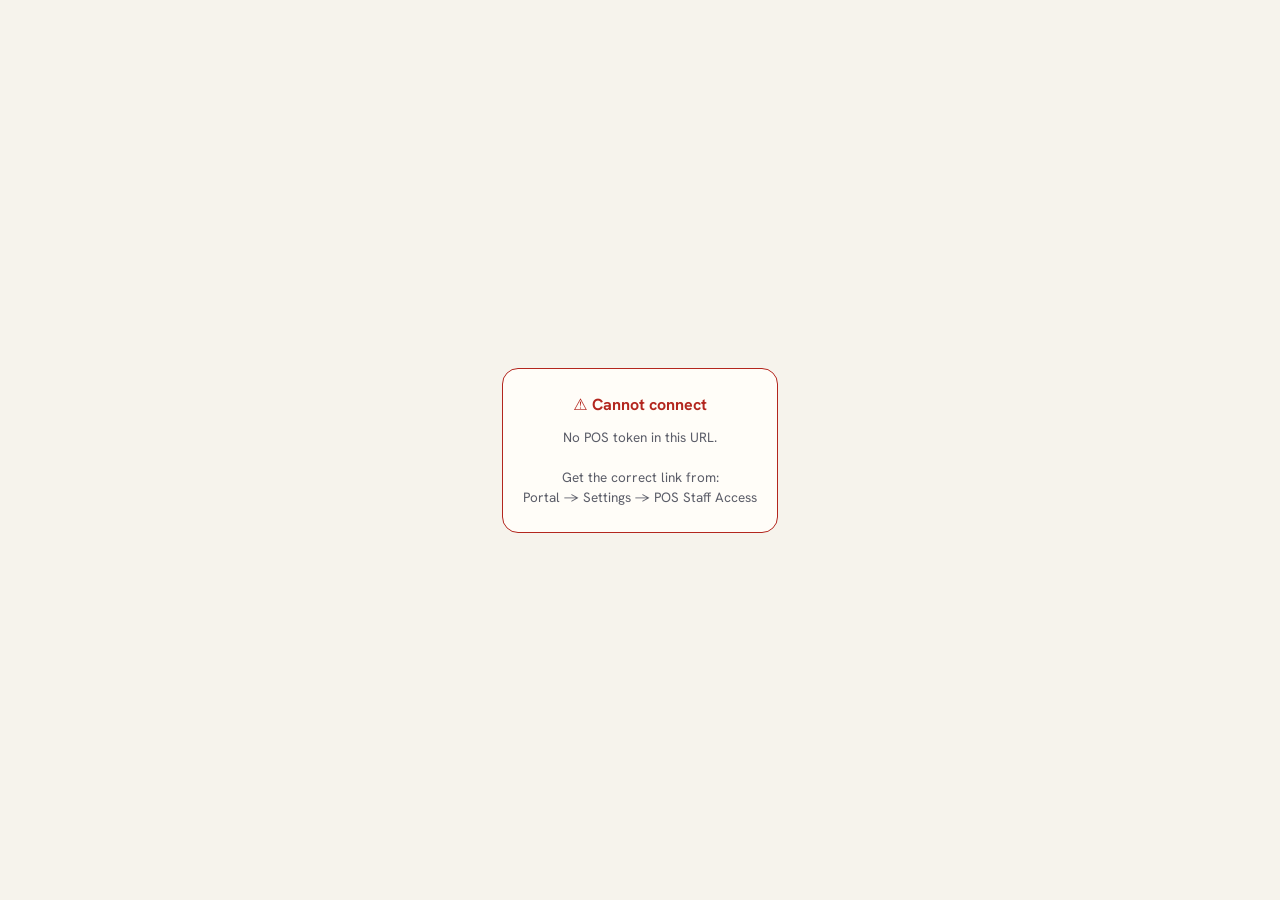
==== pos.html @ 41d7b69a "Add files via upload" ====
<!DOCTYPE html>
<html lang="en">
<head>
<meta charset="UTF-8">
<meta name="viewport" content="width=device-width, initial-scale=1.0, maximum-scale=1.0, user-scalable=no">
<title>POS — Bizz Master</title>
<link href="https://fonts.googleapis.com/css2?family=Hanken+Grotesk:wght@400;500;600;700&family=Spline+Sans+Mono:wght@500;600&display=swap" rel="stylesheet">
<style>
:root{
  --accent:#0f6d5a;--accent-soft:#e3f0ea;--accent-ink:#0b4a3c;
  --ink:#1b1d24;--ink-soft:#5b5d68;--line:#e4ded2;
  --paper:#f6f3ec;--card:#fffdf8;
  --danger:#b3261e;--amber:#b45309;--amber-soft:#fbe7d2;
}
*{box-sizing:border-box;margin:0;padding:0;-webkit-tap-highlight-color:transparent}
html,body{height:100%;overflow:hidden;font-family:'Hanken Grotesk',system-ui,sans-serif;
  background:var(--paper);color:var(--ink);-webkit-font-smoothing:antialiased}
button{font-family:inherit;cursor:pointer;border:none;outline:none}
input{font-family:inherit;font-size:16px;color:var(--ink);outline:none}

/* ── Splash / error ──────────────────────────────────────────── */
#splash{position:fixed;inset:0;display:flex;align-items:center;justify-content:center;
  flex-direction:column;gap:16px;background:var(--paper);z-index:200}
.spinner{width:36px;height:36px;border:3px solid var(--line);border-top-color:var(--accent);
  border-radius:50%;animation:spin .8s linear infinite}
@keyframes spin{to{transform:rotate(360deg)}}
.err-card{background:var(--card);border:1.5px solid var(--danger);border-radius:16px;
  padding:24px 20px;max-width:340px;text-align:center;line-height:1.5}
.err-card b{color:var(--danger);font-size:16px}
.err-card p{margin-top:10px;font-size:13.5px;color:var(--ink-soft)}

/* ── Login screen ────────────────────────────────────────────── */
#loginView{position:fixed;inset:0;display:none;flex-direction:column;
  align-items:center;overflow-y:auto;padding:32px 20px 40px;background:var(--paper);z-index:100}
.lv-logo{width:60px;height:60px;border-radius:16px;background:var(--accent);color:#fff;
  display:grid;place-items:center;font-size:26px;font-weight:700;margin-bottom:12px;overflow:hidden}
.lv-logo img{width:100%;height:100%;object-fit:cover}
.lv-title{font-size:22px;font-weight:700;margin-bottom:4px;text-align:center}
.lv-sub{font-size:13.5px;color:var(--ink-soft);text-align:center;margin-bottom:28px}
.emp-grid{display:grid;grid-template-columns:repeat(auto-fill,minmax(130px,1fr));
  gap:12px;width:100%;max-width:520px}
.emp-tile{background:var(--card);border:2px solid var(--line);border-radius:14px;
  padding:20px 14px;text-align:center;cursor:pointer;transition:.15s;-webkit-tap-highlight-color:transparent}
.emp-tile:active{border-color:var(--accent);background:var(--accent-soft);transform:scale(.97)}
.emp-avt{width:46px;height:46px;border-radius:50%;background:var(--accent);color:#fff;
  display:grid;place-items:center;font-size:19px;font-weight:700;margin:0 auto 10px}
.emp-tile b{display:block;font-size:14px;margin-bottom:2px}
.emp-tile span{font-size:12px;color:var(--ink-soft)}

/* ── PIN pad ─────────────────────────────────────────────────── */
#pinView{position:fixed;inset:0;display:none;flex-direction:column;
  align-items:center;justify-content:center;padding:24px 20px;background:var(--paper);z-index:100}
.pin-name{font-size:20px;font-weight:700;margin-bottom:4px;text-align:center}
.pin-hint{font-size:13.5px;color:var(--ink-soft);margin-bottom:20px;text-align:center}
.pin-dots{display:flex;gap:14px;margin-bottom:28px}
.pin-dot{width:16px;height:16px;border-radius:50%;background:var(--line);transition:.15s}
.pin-dot.on{background:var(--accent)}
.pinpad{display:grid;grid-template-columns:repeat(3,1fr);gap:10px;width:min(260px,80vw)}
.pk{padding:18px;border-radius:12px;border:1.5px solid var(--line);background:var(--card);
  font-size:22px;font-weight:600;text-align:center;cursor:pointer;transition:.12s;user-select:none}
.pk:active{background:var(--accent-soft);border-color:var(--accent);transform:scale(.95)}
.pin-err{color:var(--danger);font-size:13px;min-height:20px;margin-top:10px;text-align:center}
.pin-back{margin-top:18px;padding:10px 24px;border-radius:10px;border:1.5px solid var(--line);
  background:transparent;font-size:14px;font-weight:600}

/* ── POS main ────────────────────────────────────────────────── */
#posView{position:fixed;inset:0;display:none;flex-direction:column}

/* header */
.ph{background:var(--accent);color:#fff;padding:10px 16px;
  display:flex;justify-content:space-between;align-items:center;flex-shrink:0;z-index:10}
.ph-biz{font-weight:700;font-size:15px;line-height:1.2}
.ph-sub{font-size:12px;opacity:.85}
.ph-btn{background:rgba(255,255,255,.2);color:#fff;border:none;border-radius:8px;
  padding:7px 13px;font-size:13px;font-weight:600;cursor:pointer}

/* items area */
.pos-items{flex:1;overflow-y:auto;overflow-x:hidden;-webkit-overflow-scrolling:touch;
  padding:12px;padding-bottom:80px;/* space for cart bar */}
.pos-search input{width:100%;padding:11px 14px;border:1.5px solid var(--line);
  border-radius:12px;background:var(--card);font-size:15px}
.item-grid{display:grid;grid-template-columns:repeat(auto-fill,minmax(150px,1fr));gap:10px;margin-top:10px}

/* item tile */
.itile{background:var(--card);border:1.5px solid var(--line);border-radius:13px;
  padding:14px 12px;cursor:pointer;position:relative;transition:.12s;user-select:none;
  -webkit-tap-highlight-color:transparent}
.itile:active{background:var(--accent-soft);border-color:var(--accent);transform:scale(.97)}
.itile.oos{opacity:.38;pointer-events:none}
.itile .t-qty{position:absolute;top:-7px;right:-7px;background:var(--accent);color:#fff;
  border-radius:20px;font-size:11px;font-weight:700;padding:2px 8px;min-width:24px;text-align:center}
.itile .t-stk{position:absolute;top:6px;right:7px;font-size:10px;font-weight:700;
  padding:1px 6px;border-radius:20px}
.sk-g{background:#e3f0ea;color:#0b5345}
.sk-l{background:#fbe7d2;color:#b45309}
.sk-o{background:#f7dedc;color:#b3261e}
.itile .t-name{font-weight:600;font-size:13px;line-height:1.3;margin-bottom:6px;
  padding-right:32px;/* avoid overlap with stock badge */}
.itile .t-price{font-size:15px;font-weight:700;color:var(--accent);
  font-family:'Spline Sans Mono',monospace}
.itile .t-unit{font-size:11px;color:var(--ink-soft);margin-top:2px}

/* ── Cart bar (mobile sticky) ────────────────────────────────── */
#cartBar{position:fixed;left:0;right:0;bottom:0;z-index:40;
  background:var(--accent);color:#fff;padding:14px 20px;
  display:flex;align-items:center;justify-content:space-between;cursor:pointer;
  transform:translateY(100%);transition:transform .25s cubic-bezier(.4,0,.2,1);
  box-shadow:0 -4px 20px rgba(15,109,90,.25)}
#cartBar.up{transform:translateY(0)}
.cb-info{font-size:14px;font-weight:600}
.cb-total{font-size:18px;font-weight:700;font-family:'Spline Sans Mono',monospace}
.cb-cta{background:rgba(255,255,255,.25);padding:8px 16px;border-radius:10px;
  font-size:14px;font-weight:700;white-space:nowrap}

/* ── Cart sheet ──────────────────────────────────────────────── */
#cartBackdrop{position:fixed;inset:0;background:rgba(27,29,36,.45);
  z-index:49;display:none;opacity:0;transition:opacity .25s}
#cartBackdrop.show{display:block;opacity:1}

#cartSheet{position:fixed;left:0;right:0;bottom:0;z-index:50;
  background:var(--card);border-radius:20px 20px 0 0;
  display:flex;flex-direction:column;
  max-height:88vh;
  transform:translateY(100%);transition:transform .3s cubic-bezier(.4,0,.2,1)}
#cartSheet.open{transform:translateY(0)}

.cs-handle{width:36px;height:4px;background:var(--line);border-radius:2px;
  margin:12px auto 0}
.cs-head{display:flex;align-items:center;justify-content:space-between;
  padding:12px 16px;border-bottom:1px solid var(--line)}
.cs-head h3{font-size:16px;font-weight:700}
.cs-add-more{background:var(--accent-soft);color:var(--accent-ink);border:none;
  border-radius:9px;padding:7px 14px;font-size:13.5px;font-weight:600;cursor:pointer}
.cs-add-more:active{opacity:.8}

.cs-body{flex:1;overflow-y:auto;-webkit-overflow-scrolling:touch}
.cs-empty{padding:32px 20px;text-align:center;color:var(--ink-soft);font-size:14px}

.ci-row{display:flex;align-items:center;gap:10px;padding:10px 16px;
  border-bottom:1px solid var(--line)}
.ci-row:last-child{border-bottom:none}
.ci-name{flex:1;min-width:0}
.ci-name b{display:block;font-size:13.5px;font-weight:600;
  white-space:nowrap;overflow:hidden;text-overflow:ellipsis}
.ci-name span{font-size:12px;color:var(--ink-soft)}
.ci-qty{display:flex;align-items:center;gap:6px;flex-shrink:0}
.cq-btn{width:30px;height:30px;border-radius:8px;border:1.5px solid var(--line);
  background:var(--paper);font-size:18px;font-weight:700;display:grid;place-items:center;cursor:pointer}
.cq-btn:active{background:var(--accent-soft)}
.ci-amt{font-family:'Spline Sans Mono',monospace;font-size:13.5px;font-weight:600;
  min-width:70px;text-align:right;flex-shrink:0}
.ci-rm{color:#ccc;font-size:20px;padding:0 0 0 4px;background:none;border:none;
  cursor:pointer;line-height:1;flex-shrink:0}

.cs-footer{border-top:2px solid var(--line);padding:14px 16px;background:var(--card);flex-shrink:0}
.tot-row{display:flex;justify-content:space-between;font-size:14px;padding:3px 0}
.tot-grand{font-size:19px;font-weight:700;color:var(--accent-ink);
  border-top:1px solid var(--line);margin-top:8px;padding-top:8px}
.pay-row{display:grid;grid-template-columns:1fr 1fr 1fr;gap:8px;margin:12px 0 10px}
.pay-btn{padding:10px 4px;border-radius:10px;border:2px solid var(--line);
  background:transparent;font-size:13px;font-weight:600;cursor:pointer;text-align:center;transition:.12s}
.pay-btn.sel{border-color:var(--accent);background:var(--accent-soft);color:var(--accent-ink)}
.charge-btn{width:100%;padding:15px;border-radius:13px;background:var(--accent);
  color:#fff;font-size:16px;font-weight:700;cursor:pointer;border:none;
  font-family:inherit;transition:.13s}
.charge-btn:disabled{opacity:.45;cursor:not-allowed}
.charge-btn:active:not(:disabled){transform:scale(.98)}

/* ── Desktop: side-by-side cart panel ────────────────────────── */
#deskCart{display:none;width:340px;background:var(--card);border-left:1.5px solid var(--line);
  flex-direction:column;overflow:hidden;flex-shrink:0}
.dc-title{padding:13px 16px;font-weight:700;font-size:15px;border-bottom:1px solid var(--line)}
.dc-body{flex:1;overflow-y:auto}
.dc-footer{border-top:2px solid var(--line);padding:14px 16px;flex-shrink:0}

/* ── Checkout modal ──────────────────────────────────────────── */
#chkModal{position:fixed;inset:0;background:rgba(27,29,36,.5);display:none;
  align-items:flex-end;justify-content:center;z-index:60}
#chkModal.open{display:flex}
.chk-sheet{background:var(--card);border-radius:20px 20px 0 0;
  padding:22px 20px 28px;width:100%;max-width:480px;
  animation:slideup .2s cubic-bezier(.4,0,.2,1)}
@keyframes slideup{from{transform:translateY(100%)}to{transform:translateY(0)}}
.chk-title{font-size:18px;font-weight:700;text-align:center;margin-bottom:16px}
.chk-total{background:var(--accent-soft);border-radius:12px;padding:14px;
  text-align:center;margin:14px 0}
.chk-total .lbl{font-size:12.5px;color:var(--ink-soft);font-weight:600;text-transform:uppercase}
.chk-total .val{font-size:30px;font-weight:700;color:var(--accent-ink);
  font-family:'Spline Sans Mono',monospace}
.chk-field{margin:10px 0}
.chk-field label{display:block;font-size:13px;font-weight:600;color:var(--ink-soft);margin-bottom:5px}
.chk-field input{width:100%;padding:12px 14px;border:1.5px solid var(--line);
  border-radius:11px;font-size:16px;background:var(--paper)}
.chk-change{text-align:center;font-size:15px;font-weight:600;color:var(--accent-ink);
  min-height:22px;margin-bottom:4px}
.chk-confirm{width:100%;padding:15px;border-radius:13px;background:var(--accent);
  color:#fff;font-size:16px;font-weight:700;cursor:pointer;border:none;font-family:inherit;margin-top:10px}
.chk-cancel{width:100%;padding:12px;border-radius:13px;background:transparent;
  color:var(--ink-soft);font-size:14px;font-weight:600;cursor:pointer;border:none;font-family:inherit;margin-top:6px}

/* ── Receipt ─────────────────────────────────────────────────── */
#rcptRoot{display:none}
.rcp{font-family:'Hanken Grotesk',sans-serif;width:320px;margin:0 auto;
  padding:20px;font-size:12px;color:#111}
.rcp-head{text-align:center;margin-bottom:14px}
.rcp-items{border-top:1px dashed #ccc;border-bottom:1px dashed #ccc;padding:8px 0;margin:10px 0}
.rcp-row{display:flex;justify-content:space-between;margin-bottom:4px}
.rcp-total{font-weight:700;font-size:14px}
.rcp-foot{text-align:center;color:#999;font-size:11px;margin-top:12px}
@media print{body *{visibility:hidden}#rcptRoot,#rcptRoot *{visibility:visible}
  #rcptRoot{display:block;position:absolute;left:0;top:0}@page{margin:8mm}}

/* ── Responsive ─────────────────────────────────────────────── */
@media(max-width:699px){
  .item-grid{grid-template-columns:repeat(2,1fr)}
}
@media(min-width:700px){
  #cartBar,#cartBackdrop,#cartSheet{display:none!important}
  #deskCart{display:flex!important}
  #posView{flex-direction:column}
  .pos-items{padding-bottom:12px}
  .item-grid{grid-template-columns:repeat(auto-fill,minmax(140px,1fr))}
}
</style>
</head>
<body>

<!-- Splash -->
<div id="splash">
  <div class="spinner"></div>
  <div style="font-size:14px;color:#888">Loading POS…</div>
</div>

<!-- Login -->
<div id="loginView">
  <div class="lv-logo" id="bizLogo">Q</div>
  <div class="lv-title" id="bizName">POS</div>
  <div class="lv-sub">Select your name to sign in</div>
  <div class="emp-grid" id="empGrid"></div>
  <p style="margin-top:28px;font-size:12px;color:#bbb">Staff POS · Powered by Bizz Master</p>
</div>

<!-- PIN -->
<div id="pinView">
  <div class="pin-name" id="pinName">Name</div>
  <div class="pin-hint">Enter your PIN</div>
  <div class="pin-dots" id="pinDots">
    <div class="pin-dot"></div>
    <div class="pin-dot"></div>
    <div class="pin-dot"></div>
    <div class="pin-dot"></div>
  </div>
  <div class="pinpad" id="pinPad"></div>
  <div class="pin-err" id="pinErr"></div>
  <button class="pin-back" onclick="showLogin()">← Back</button>
</div>

<!-- POS -->
<div id="posView">
  <!-- Header -->
  <div class="ph">
    <div>
      <div class="ph-biz" id="posBiz">POS</div>
      <div class="ph-sub" id="posCashier">Cashier</div>
    </div>
    <button class="ph-btn" onclick="endSession()">Sign out</button>
  </div>

  <!-- Items + (desktop) cart side by side -->
  <div style="flex:1;display:flex;overflow:hidden">
    <!-- Items panel -->
    <div class="pos-items">
      <div class="pos-search">
        <input id="posSearch" placeholder="🔍 Search products…" oninput="renderItems(this.value)">
      </div>
      <div class="item-grid" id="itemGrid"></div>
    </div>

    <!-- Desktop cart -->
    <div id="deskCart">
      <div class="dc-title">🛒 Cart</div>
      <div class="dc-body" id="deskCartBody"></div>
      <div class="dc-footer" id="deskCartFooter"></div>
    </div>
  </div>
</div>

<!-- Mobile: cart bar -->
<div id="cartBar" onclick="openCartSheet()">
  <div>
    <div class="cb-info" id="cbInfo">Cart</div>
    <div class="cb-total" id="cbTotal">—</div>
  </div>
  <div class="cb-cta">View cart →</div>
</div>

<!-- Mobile: cart sheet backdrop -->
<div id="cartBackdrop" onclick="closeCartSheet()"></div>

<!-- Mobile: cart sheet -->
<div id="cartSheet">
  <div class="cs-handle"></div>
  <div class="cs-head">
    <h3>🛒 Cart</h3>
    <button class="cs-add-more" onclick="closeCartSheet()">← Add more items</button>
  </div>
  <div class="cs-body" id="csBody"></div>
  <div class="cs-footer" id="csFooter"></div>
</div>

<!-- Checkout modal -->
<div id="chkModal">
  <div class="chk-sheet">
    <div class="chk-title">Complete Sale</div>
    <div class="chk-field">
      <label>Customer name (optional)</label>
      <input id="chk_cust" placeholder="Walk-in">
    </div>
    <div class="chk-total">
      <div class="lbl">Amount due</div>
      <div class="val" id="chk_total">—</div>
    </div>
    <div id="chk_cashFields">
      <div class="chk-field">
        <label>Cash tendered</label>
        <input id="chk_tendered" type="number" step="0.01" placeholder="0.00" oninput="updateChange()">
      </div>
      <div class="chk-change" id="chk_change"></div>
    </div>
    <button class="chk-confirm" onclick="confirmSale()">✓ Confirm &amp; Print Receipt</button>
    <button class="chk-cancel" onclick="closeCheckout()">Cancel</button>
  </div>
</div>

<div id="rcptRoot"></div>

<script>
const API_URL   = "https://script.google.com/macros/s/AKfycbzbNEhjv4vrjj0t9sSgvzpWI5xMHKoasdpCruLVQFDFVHssjcMYWo314YWDdvTe2SE6/exec";
const POS_TOKEN = new URLSearchParams(location.search).get('t') || '';

let ctx = null, cashier = null, cart = [], payMethod = 'cash', _posCounter = 1;
let _pinInput = '', _pinEmp = null;
const isMobile = () => window.innerWidth < 700;

// ── Helpers ────────────────────────────────────────────────────
const esc = s => String(s||'').replace(/[&<>"]/g, c=>({'&':'&amp;','<':'&lt;','>':'&gt;','"':'&quot;'}[c]));
const fmt = n => (ctx?.settings?.currencySymbol||'') + ' ' +
  Number(n||0).toLocaleString(undefined,{minimumFractionDigits:2,maximumFractionDigits:2});

// ── API ────────────────────────────────────────────────────────
async function api(action, payload={}) {
  const r = await fetch(API_URL, {method:'POST',
    body: JSON.stringify(Object.assign({action}, payload))});
  return r.json().catch(() => ({ok:false, error:'Bad response'}));
}

// ── Boot ───────────────────────────────────────────────────────
(async () => {
  if (!POS_TOKEN) {
    showErr('No POS token in this URL.\n\nGet the correct link from:\nPortal → Settings → POS Staff Access');
    return;
  }
  const r = await api('getPOSContext', {posToken: POS_TOKEN});
  if (!r.ok) { showErr(r.error || 'Could not connect. Check internet.'); return; }
  ctx = r;
  _posCounter = r.counter || 1;
  document.getElementById('splash').style.display = 'none';
  showLogin();
})();

function showErr(msg) {
  document.getElementById('splash').innerHTML =
    '<div class="err-card"><b>⚠ Cannot connect</b><p>' + msg.replace(/\n/g,'<br>') + '</p></div>';
}

// ── Login ──────────────────────────────────────────────────────
function showLogin() {
  document.getElementById('pinView').style.display   = 'none';
  document.getElementById('loginView').style.display = 'flex';
  document.getElementById('posView').style.display   = 'none';
  const s = ctx.settings;
  const logo = document.getElementById('bizLogo');
  if (s.logo) { logo.innerHTML = '<img src="'+s.logo+'">'; logo.style.background='transparent'; }
  else logo.textContent = (s.businessName||'Q')[0].toUpperCase();
  document.getElementById('bizName').textContent = s.businessName || 'POS';
  document.getElementById('empGrid').innerHTML = (ctx.employees||[]).map(e =>
    '<div class="emp-tile" onclick="pickEmp(\''+e.id+'\')">'+
      '<div class="emp-avt">'+(e.name||'?')[0].toUpperCase()+'</div>'+
      '<b>'+esc(e.name)+'</b><span>'+esc(e.role||'cashier')+'</span>'+
    '</div>').join('');
}

// ── PIN ────────────────────────────────────────────────────────
function pickEmp(id) {
  const e = (ctx.employees||[]).find(x => x.id === id);
  if (!e) return;
  _pinEmp = e;
  if (!e.pin) { cashier = e; openPOS(); return; }
  _pinInput = '';
  document.getElementById('pinName').textContent = e.name;
  document.getElementById('pinErr').textContent  = '';
  updateDots();
  buildPinpad();
  document.getElementById('loginView').style.display = 'none';
  document.getElementById('pinView').style.display   = 'flex';
}
function buildPinpad() {
  document.getElementById('pinPad').innerHTML =
    [1,2,3,4,5,6,7,8,9,'','0','⌫'].map(k =>
      '<div class="pk" onclick="pressPin(\''+k+'\')">'+(k===''?'':k)+'</div>'
    ).join('');
}
function pressPin(k) {
  if (k === '⌫') _pinInput = _pinInput.slice(0,-1);
  else if (k !== '' && _pinInput.length < 4) _pinInput += k;
  updateDots();
  if (_pinInput.length === 4) setTimeout(verifyPin, 60);
}
function updateDots() {
  document.querySelectorAll('.pin-dot').forEach((d,i) =>
    d.classList.toggle('on', i < _pinInput.length));
}
function verifyPin() {
  if (_pinEmp && _pinEmp.pin === _pinInput) { cashier = _pinEmp; openPOS(); }
  else {
    document.getElementById('pinErr').textContent = 'Incorrect PIN — try again';
    _pinInput = '';
    updateDots();
  }
}

// ── Open POS ───────────────────────────────────────────────────
function openPOS() {
  document.getElementById('loginView').style.display = 'none';
  document.getElementById('pinView').style.display   = 'none';
  document.getElementById('posView').style.display   = 'flex';
  document.getElementById('posBiz').textContent     = ctx.settings.businessName || 'POS';
  document.getElementById('posCashier').textContent = 'Cashier: ' + (cashier ? cashier.name : '');
  document.getElementById('taxLabel') &&
    (document.getElementById('taxLabel').textContent =
      (ctx.settings.taxLabel||'Tax') + ' ' + ctx.settings.taxRate + '%');
  cart = []; payMethod = 'cash';
  renderItems('');
  updateCart();
}
function endSession() { cashier = null; cart = []; showLogin(); }

// ── Items ──────────────────────────────────────────────────────
function renderItems(q) {
  const items = (ctx.items||[]).filter(i =>
    (i.name+(i.sku||'')+(i.barcode||'')).toLowerCase().includes(q.toLowerCase()));
  document.getElementById('itemGrid').innerHTML = items.map(i => {
    const inCart = cart.find(c => c.itemId === i.id);
    const tracked = i.trackStock !== false;
    const qty = i.stockQty || 0;
    const oos = tracked && qty <= 0;
    const low = tracked && i.reorderLevel > 0 && qty <= i.reorderLevel && qty > 0;
    const stkCls = !tracked ? '' : oos ? 'sk-o' : low ? 'sk-l' : 'sk-g';
    return '<div class="itile'+(oos?' oos':'')+'" onclick="addToCart(\''+i.id+'\')">'+
      (inCart ? '<div class="t-qty">'+inCart.qty+'</div>' : '')+
      (tracked ? '<div class="t-stk '+stkCls+'">'+(oos?'Out':qty)+'</div>' : '')+
      '<div class="t-name">'+esc(i.name)+'</div>'+
      '<div class="t-price">'+fmt(i.unitPrice)+'</div>'+
      '<div class="t-unit">'+esc(i.unit||'pc')+'</div>'+
    '</div>';
  }).join('') || '<div style="padding:24px;color:#aaa;font-size:14px;text-align:center">No products found</div>';
}

// ── Cart ───────────────────────────────────────────────────────
function addToCart(itemId) {
  const item = (ctx.items||[]).find(i => i.id === itemId);
  if (!item) return;
  if (item.trackStock !== false) {
    const inCart = cart.find(c => c.itemId === itemId);
    const cartQty = inCart ? inCart.qty : 0;
    if ((item.stockQty||0) - cartQty <= 0) {
      alert(item.name + ' is out of stock'); return;
    }
  }
  const ex = cart.find(c => c.itemId === itemId);
  if (ex) ex.qty++;
  else cart.push({itemId, name:item.name, unitPrice:item.unitPrice,
    taxable:item.taxable!==false, qty:1, amount:item.unitPrice});
  calcAmounts();
  updateCart();
  renderItems(document.getElementById('posSearch').value);
}
function adjQty(idx, delta) {
  cart[idx].qty = Math.max(1, cart[idx].qty + delta);
  calcAmounts();
  updateCart();
  renderItems(document.getElementById('posSearch').value);
}
function removeFromCart(idx) {
  cart.splice(idx, 1);
  calcAmounts();
  updateCart();
  renderItems(document.getElementById('posSearch').value);
}
function calcAmounts() {
  const rate = (ctx.settings.taxRate||0) / 100;
  let sub=0, tax=0;
  cart.forEach(ci => {
    ci.amount = +(ci.qty * ci.unitPrice).toFixed(2);
    sub += ci.amount;
    if (ci.taxable) tax += ci.amount * rate;
  });
  return {sub:+sub.toFixed(2), tax:+tax.toFixed(2), total:+(sub+tax).toFixed(2)};
}
function updateCart() {
  const t     = calcAmounts();
  const count = cart.reduce((s,c) => s+c.qty, 0);
  const rowsHtml = cart.length ? cart.map((ci,ix) =>
    '<div class="ci-row">'+
      '<div class="ci-name"><b>'+esc(ci.name)+'</b><span>'+fmt(ci.unitPrice)+' each</span></div>'+
      '<div class="ci-qty">'+
        '<button class="cq-btn" onclick="adjQty('+ix+',-1)">−</button>'+
        '<span style="min-width:20px;text-align:center;font-weight:700">'+ci.qty+'</span>'+
        '<button class="cq-btn" onclick="adjQty('+ix+',1)">+</button>'+
      '</div>'+
      '<div class="ci-amt">'+fmt(ci.amount)+'</div>'+
      '<button class="ci-rm" onclick="removeFromCart('+ix+')">×</button>'+
    '</div>').join('')
    : '<div class="cs-empty">Cart is empty.<br>Tap products to add them.</div>';

  const payHtml =
    '<div class="pay-row">'+
      ['cash','card','transfer'].map(m =>
        '<div class="pay-btn'+(payMethod===m?' sel':'')+'" id="pm_'+m+'" onclick="selPay(\''+m+'\')">'+
          {cash:'💵 Cash',card:'💳 Card',transfer:'🏦 Transfer'}[m]+
        '</div>').join('')+
    '</div>';
  const totHtml =
    '<div class="tot-row"><span>Subtotal</span><span>'+fmt(t.sub)+'</span></div>'+
    '<div class="tot-row"><span>'+(ctx.settings.taxLabel||'Tax')+' '+ctx.settings.taxRate+'%</span><span>'+fmt(t.tax)+'</span></div>'+
    '<div class="tot-row tot-grand"><span>Total</span><span>'+fmt(t.total)+'</span></div>';
  const chargeHtml =
    '<button class="charge-btn" id="chargeBtn"'+(cart.length?'':' disabled')+' onclick="openCheckout()">'+
      (cart.length ? 'Charge — '+fmt(t.total) : 'Add items to charge')+
    '</button>';

  // Update mobile sheet
  const csBody = document.getElementById('csBody');
  const csFooter = document.getElementById('csFooter');
  if (csBody)   csBody.innerHTML   = rowsHtml;
  if (csFooter) csFooter.innerHTML = totHtml + payHtml + chargeHtml;

  // Update desktop cart
  const dcBody   = document.getElementById('deskCartBody');
  const dcFooter = document.getElementById('deskCartFooter');
  if (dcBody)   dcBody.innerHTML   = rowsHtml;
  if (dcFooter) dcFooter.innerHTML = totHtml + payHtml + chargeHtml;

  // Update mobile bar
  const bar = document.getElementById('cartBar');
  if (bar) {
    if (cart.length) {
      document.getElementById('cbInfo').textContent  = count + ' item' + (count!==1?'s':'');
      document.getElementById('cbTotal').textContent = fmt(t.total);
      bar.classList.add('up');
    } else {
      bar.classList.remove('up');
    }
  }
}

function selPay(m) {
  payMethod = m;
  document.querySelectorAll('.pay-btn').forEach(b =>
    b.classList.toggle('sel', b.id === 'pm_'+m));
}

// ── Cart sheet (mobile) ────────────────────────────────────────
function openCartSheet() {
  document.getElementById('cartSheet').classList.add('open');
  document.getElementById('cartBackdrop').classList.add('show');
  document.body.style.overflow = 'hidden';
}
function closeCartSheet() {
  document.getElementById('cartSheet').classList.remove('open');
  const bd = document.getElementById('cartBackdrop');
  bd.classList.remove('show');
  document.body.style.overflow = '';
}

// ── Checkout ───────────────────────────────────────────────────
function openCheckout() {
  const t = calcAmounts();
  document.getElementById('chk_total').textContent      = fmt(t.total);
  document.getElementById('chk_tendered').value         = '';
  document.getElementById('chk_change').textContent     = '';
  document.getElementById('chk_cashFields').style.display = payMethod==='cash'?'block':'none';
  document.getElementById('chkModal').classList.add('open');
}
function closeCheckout() {
  document.getElementById('chkModal').classList.remove('open');
}
function updateChange() {
  const t = calcAmounts();
  const tendered = +document.getElementById('chk_tendered').value || 0;
  const el = document.getElementById('chk_change');
  if (tendered > 0)
    el.textContent = tendered >= t.total
      ? 'Change: '+fmt(tendered - t.total)
      : '⚠ Not enough';
}
async function confirmSale() {
  const t = calcAmounts();
  const s = ctx.settings;
  const tendered = payMethod==='cash'
    ? (+document.getElementById('chk_tendered').value || t.total)
    : t.total;
  const num = (s.posPrefix||'TXN-') + String(_posCounter).padStart(4,'0');
  const txn = {
    id: Math.random().toString(36).slice(2), number: num,
    date: new Date().toISOString().slice(0,10),
    time: new Date().toLocaleTimeString([],{hour:'2-digit',minute:'2-digit'}),
    cashier: cashier?.name || 'Staff',
    customer: document.getElementById('chk_cust').value || 'Walk-in',
    lineItems: JSON.parse(JSON.stringify(cart)),
    totals: {...t, tendered, change: +(tendered-t.total).toFixed(2)},
    paymentMethod: payMethod
  };
  closeCheckout();
  closeCartSheet();
  api('savePOSTransaction', {posToken: POS_TOKEN, txn: JSON.stringify(txn)})
    .then(r => { if (r.ok && r.nextCounter) _posCounter = r.nextCounter; });
  _posCounter++;
  printReceipt(txn);
  cart = []; updateCart(); renderItems('');
}
function printReceipt(txn) {
  const s = ctx.settings;
  const logo = s.logo
    ? '<img src="'+s.logo+'" style="width:48px;height:48px;border-radius:8px;object-fit:cover">'
    : '<div style="width:48px;height:48px;border-radius:8px;background:#0f6d5a;color:#fff;display:grid;place-items:center;font-size:20px;font-weight:700;margin:0 auto">'+
        (s.businessName||'Q')[0]+'</div>';
  document.getElementById('rcptRoot').innerHTML =
    '<div class="rcp">'+
      '<div class="rcp-head">'+logo+
        '<div style="font-weight:700;font-size:16px;margin-top:8px">'+esc(s.businessName||'')+'</div>'+
        '<div style="font-size:12px;color:#888">'+txn.date+' '+txn.time+'</div>'+
        '<div style="font-size:12px;color:#888">Receipt '+esc(txn.number)+'</div>'+
        '<div style="font-size:12px;color:#888">'+esc(txn.cashier)+' · '+esc(txn.customer)+'</div>'+
      '</div>'+
      '<div class="rcp-items">'+
        txn.lineItems.map(li =>
          '<div class="rcp-row"><span>'+esc(li.name)+' ×'+li.qty+'</span><span>'+fmt(li.amount)+'</span></div>'
        ).join('')+
      '</div>'+
      '<div class="rcp-row"><span>'+(s.taxLabel||'Tax')+' '+s.taxRate+'%</span><span>'+fmt(txn.totals.tax)+'</span></div>'+
      '<div class="rcp-row rcp-total"><span>TOTAL</span><span>'+fmt(txn.totals.total)+'</span></div>'+
      (txn.paymentMethod==='cash'
        ? '<div class="rcp-row"><span>Cash</span><span>'+fmt(txn.totals.tendered)+'</span></div>'+
          '<div class="rcp-row"><span>Change</span><span>'+fmt(txn.totals.change)+'</span></div>'
        : '<div style="text-align:right;color:#888">Paid by '+txn.paymentMethod+'</div>')+
      '<div class="rcp-foot">Thank you!</div>'+
    '</div>';
  setTimeout(() => window.print(), 100);
}
</script>
</body>
</html>
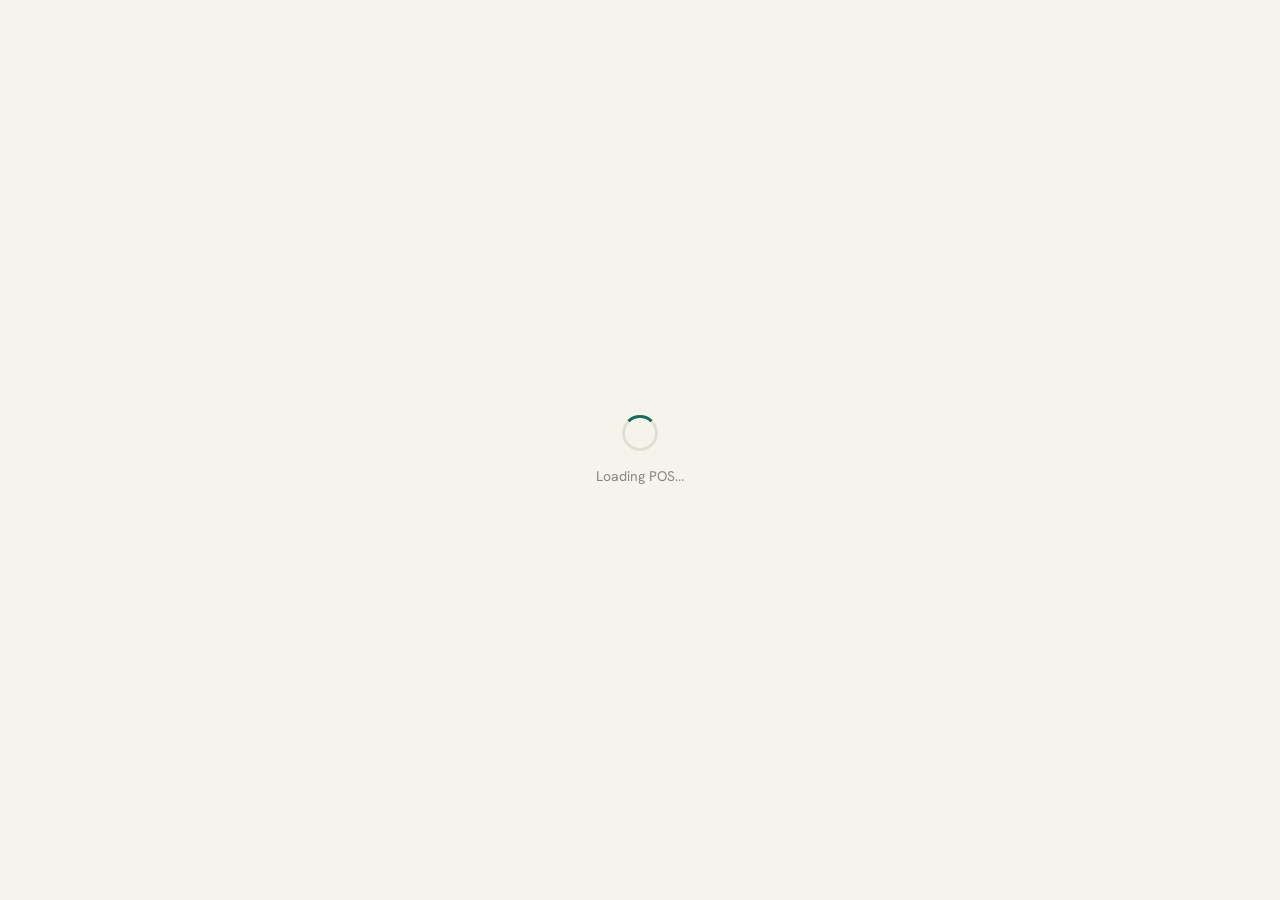
==== commit fbcecddc: "Add files via upload" ====
--- a/pos.html
+++ b/pos.html
@@ -334,11 +334,22 @@
 
 <div id="rcptRoot"></div>
 
+<script src="https://www.gstatic.com/firebasejs/10.12.2/firebase-app-compat.js"></script>
+<script src="https://www.gstatic.com/firebasejs/10.12.2/firebase-firestore-compat.js"></script>
 <script>
-const API_URL   = "https://script.google.com/macros/s/AKfycbzbNEhjv4vrjj0t9sSgvzpWI5xMHKoasdpCruLVQFDFVHssjcMYWo314YWDdvTe2SE6/exec";
+const FIREBASE_CONFIG = {
+  apiKey: "AIzaSyD5NPIUGMbs8qQfU-PekQMMT2EWDzNBj-4",
+  authDomain: "quote-master-eed65.firebaseapp.com",
+  projectId: "quote-master-eed65",
+  storageBucket: "quote-master-eed65.firebasestorage.app",
+  messagingSenderId: "530335083320",
+  appId: "1:530335083320:web:9828da5df710ce26ae6fcd"
+};
+firebase.initializeApp(FIREBASE_CONFIG);
+const fdb = firebase.firestore();
 const POS_TOKEN = new URLSearchParams(location.search).get('t') || '';
 
-let ctx = null, cashier = null, cart = [], payMethod = 'cash', _posCounter = 1;
+let ctx = null, cashier = null, cart = [], payMethod = 'cash';
 let _pinInput = '', _pinEmp = null;
 const isMobile = () => window.innerWidth < 700;
 
@@ -347,25 +358,106 @@
 const fmt = n => (ctx?.settings?.currencySymbol||'') + ' ' +
   Number(n||0).toLocaleString(undefined,{minimumFractionDigits:2,maximumFractionDigits:2});
 
-// ── API ────────────────────────────────────────────────────────
-async function api(action, payload={}) {
-  const r = await fetch(API_URL, {method:'POST',
-    body: JSON.stringify(Object.assign({action}, payload))});
-  return r.json().catch(() => ({ok:false, error:'Bad response'}));
-}
+// ── PIN hashing (same SHA-256 the portal uses when it publishes the register data) ──
+function _sha256(ascii){
+  function rrot(v,a){ return (v>>>a)|(v<<(32-a)); }
+  var maxWord=Math.pow(2,32), result='', i, j, words=[], bitLen=ascii.length*8;
+  var hash=_sha256.h=_sha256.h||[], k=_sha256.k=_sha256.k||[], pc=k.length, comp={};
+  for(var cand=2; pc<64; cand++){
+    if(!comp[cand]){
+      for(i=0;i<313;i+=cand) comp[i]=cand;
+      hash[pc]=(Math.pow(cand,.5)*maxWord)|0;
+      k[pc++]=(Math.pow(cand,1/3)*maxWord)|0;
+    }
+  }
+  ascii+='\x80';
+  while(ascii.length%64-56) ascii+='\x00';
+  for(i=0;i<ascii.length;i++){ j=ascii.charCodeAt(i); if(j>>8) return ''; words[i>>2]|=j<<((3-i)%4)*8; }
+  words[words.length]=((bitLen/maxWord)|0);
+  words[words.length]=bitLen;
+  for(j=0;j<words.length;){
+    var w=words.slice(j,j+=16), old=hash;
+    hash=hash.slice(0,8);
+    for(i=0;i<64;i++){
+      var w15=w[i-15], w2=w[i-2], a=hash[0], e=hash[4];
+      var t1=hash[7]+(rrot(e,6)^rrot(e,11)^rrot(e,25))+((e&hash[5])^((~e)&hash[6]))+k[i]+
+        (w[i]=(i<16)?w[i]:(w[i-16]+(rrot(w15,7)^rrot(w15,18)^(w15>>>3))+w[i-7]+(rrot(w2,17)^rrot(w2,19)^(w2>>>10)))|0);
+      var t2=(rrot(a,2)^rrot(a,13)^rrot(a,22))+((a&hash[1])^(a&hash[2])^(hash[1]&hash[2]));
+      hash=[(t1+t2)|0].concat(hash);
+      hash[4]=(hash[4]+t1)|0;
+    }
+    for(i=0;i<8;i++) hash[i]=(hash[i]+old[i])|0;
+  }
+  for(i=0;i<8;i++) for(j=3;j+1;j--){ var b=(hash[i]>>(j*8))&255; result+=((b<16)?0:'')+b.toString(16); }
+  return result;
+}
+function _sha256hex(str){ return _sha256(unescape(encodeURIComponent(String(str)))); }
+
+function _sha256hex(str){ return _sha256(unescape(encodeURIComponent(String(str)))); }
+
+// ── Sales are sent to the business; if offline they wait on this device and retry ──
+const PEND_KEY = 'bm_pos_pending';
+const _pending = () => { try { return JSON.parse(localStorage.getItem(PEND_KEY)||'[]'); } catch(e) { return []; } };
+const _setPending = a => { try { localStorage.setItem(PEND_KEY, JSON.stringify(a)); } catch(e) {} };
+const _withTimeout = (p, ms) => Promise.race([p, new Promise((_, rej) => setTimeout(() => rej(new Error('timeout')), ms))]);
+let _flushing = false;
+function queueSale(txn) {
+  const p = _pending();
+  p.push({ token: POS_TOKEN, biz: ctx.businessUid, txn: JSON.parse(JSON.stringify(txn)) });
+  _setPending(p);
+  showPendingBadge();
+  flushPending();
+}
+async function flushPending() {
+  if (_flushing) return;
+  _flushing = true;
+  try {
+    const mine = _pending().filter(x => x.token === POS_TOKEN);
+    for (const x of mine) {
+      try {
+        await _withTimeout(fdb.collection('businesses').doc(x.biz).collection('posQueue').doc(x.txn.id)
+          .set({ posToken: x.token, txn: x.txn, createdAt: new Date().toISOString() }), 10000);
+        _setPending(_pending().filter(y => y.txn.id !== x.txn.id));
+      } catch(e) { break; }   // offline or not allowed right now — keep it and try again later
+    }
+  } finally { _flushing = false; }
+  showPendingBadge();
+}
+function showPendingBadge() {
+  const n = _pending().filter(x => x.token === POS_TOKEN).length;
+  let b = document.getElementById('syncBadge');
+  if (!n) { if (b) b.remove(); return; }
+  if (!b) {
+    b = document.createElement('div'); b.id = 'syncBadge';
+    b.style.cssText = 'position:fixed;left:10px;bottom:10px;z-index:90;background:#b45309;color:#fff;font:600 12px system-ui,sans-serif;padding:6px 11px;border-radius:20px';
+    document.body.appendChild(b);
+  }
+  b.textContent = '\u23F3 ' + n + ' sale' + (n > 1 ? 's' : '') + ' waiting to sync';
+}
+window.addEventListener('online', flushPending);
+setInterval(flushPending, 30000);
 
 // ── Boot ───────────────────────────────────────────────────────
 (async () => {
   if (!POS_TOKEN) {
-    showErr('No POS token in this URL.\n\nGet the correct link from:\nPortal → Settings → POS Staff Access');
+    showErr('No POS token in this URL.\n\nGet the correct link from the POS tab in Bizz Master\n(or Settings → POS Staff Access).');
     return;
   }
-  const r = await api('getPOSContext', {posToken: POS_TOKEN});
-  if (!r.ok) { showErr(r.error || 'Could not connect. Check internet.'); return; }
-  ctx = r;
-  _posCounter = r.counter || 1;
+  try {
+    const snap = await fdb.collection('pos_portals').doc(POS_TOKEN).get();
+    if (!snap.exists) {
+      showErr('This POS link is not active.\n\nAsk the business to open Bizz Master once, or get a fresh link from the POS tab.');
+      return;
+    }
+    const d = snap.data();
+    ctx = { businessUid: d.businessUid, items: d.items || [], employees: d.employees || [],
+      settings: { businessName: d.businessName, logo: d.logo, currencySymbol: d.currencySymbol,
+        taxLabel: d.taxLabel, taxRate: d.taxRate, posPrefix: d.posPrefix } };
+  } catch(e) { showErr('Could not connect.\n' + e.message); return; }
   document.getElementById('splash').style.display = 'none';
   showLogin();
+  showPendingBadge();
+  flushPending();
 })();
 
 function showErr(msg) {
@@ -395,7 +487,7 @@
   const e = (ctx.employees||[]).find(x => x.id === id);
   if (!e) return;
   _pinEmp = e;
-  if (!e.pin) { cashier = e; openPOS(); return; }
+  if (!e.pinHash) { cashier = e; openPOS(); return; }
   _pinInput = '';
   document.getElementById('pinName').textContent = e.name;
   document.getElementById('pinErr').textContent  = '';
@@ -421,7 +513,7 @@
     d.classList.toggle('on', i < _pinInput.length));
 }
 function verifyPin() {
-  if (_pinEmp && _pinEmp.pin === _pinInput) { cashier = _pinEmp; openPOS(); }
+  if (_pinEmp && _sha256hex(POS_TOKEN + ':' + _pinEmp.id + ':' + _pinInput) === _pinEmp.pinHash) { cashier = _pinEmp; openPOS(); }
   else {
     document.getElementById('pinErr').textContent = 'Incorrect PIN — try again';
     _pinInput = '';
@@ -610,22 +702,25 @@
   const tendered = payMethod==='cash'
     ? (+document.getElementById('chk_tendered').value || t.total)
     : t.total;
-  const num = (s.posPrefix||'TXN-') + String(_posCounter).padStart(4,'0');
+  // Receipt number is unique per device/time so several staff devices never clash
+  const now = new Date(), p2 = n => String(n).padStart(2,'0');
+  const num = (s.posPrefix||'TXN-') + 'W-' + String(now.getFullYear()).slice(2) + p2(now.getMonth()+1) + p2(now.getDate()) +
+    '-' + p2(now.getHours()) + p2(now.getMinutes()) + Math.random().toString(36).slice(2,4).toUpperCase();
   const txn = {
-    id: Math.random().toString(36).slice(2), number: num,
+    id: Date.now().toString(36) + Math.random().toString(36).slice(2,8), number: num,
     date: new Date().toISOString().slice(0,10),
     time: new Date().toLocaleTimeString([],{hour:'2-digit',minute:'2-digit'}),
     cashier: cashier?.name || 'Staff',
     customer: document.getElementById('chk_cust').value || 'Walk-in',
     lineItems: JSON.parse(JSON.stringify(cart)),
-    totals: {...t, tendered, change: +(tendered-t.total).toFixed(2)},
+    totals: {subtotal: t.sub, tax: t.tax, total: t.total, tendered, change: +(tendered-t.total).toFixed(2)},
     paymentMethod: payMethod
   };
   closeCheckout();
   closeCartSheet();
-  api('savePOSTransaction', {posToken: POS_TOKEN, txn: JSON.stringify(txn)})
-    .then(r => { if (r.ok && r.nextCounter) _posCounter = r.nextCounter; });
-  _posCounter++;
+  // Show the new stock level on this device straight away
+  cart.forEach(ci => { const it = (ctx.items||[]).find(x => x.id === ci.itemId); if (it && it.trackStock !== false) it.stockQty = (it.stockQty||0) - ci.qty; });
+  queueSale(txn);
   printReceipt(txn);
   cart = []; updateCart(); renderItems('');
 }
